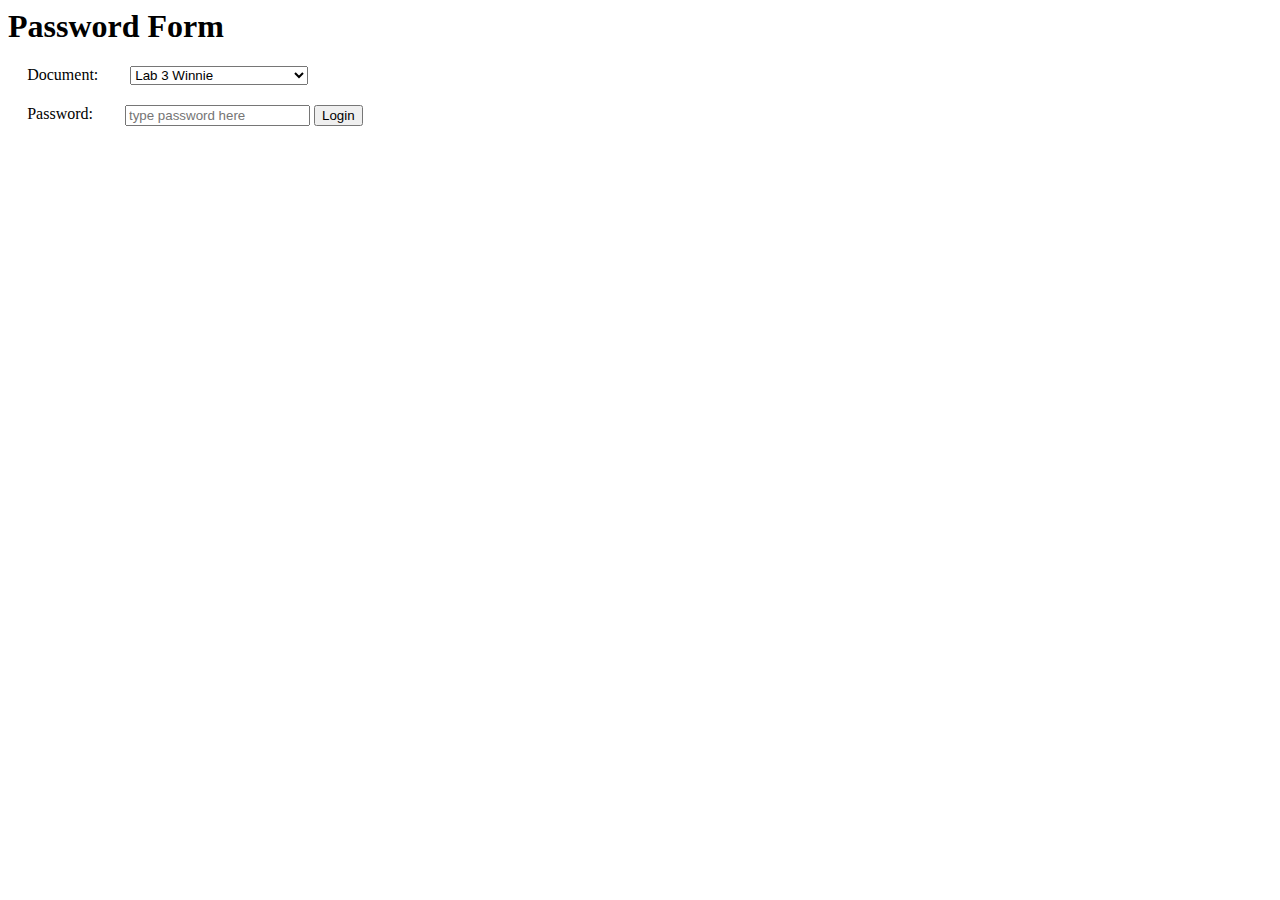
==== index.html @ 22f01f2c "Debugged case select" ====
<html>
    <head>
        <title>Login page</title>
        <style type="text/css">
        <!-- 
        div {display: flex; margin: 1.2em;}
        label {float: left; margin-right: 2em; }
        .form {float: right; }
        -->
        </style>
    </head>
    <body>
        <h1>Password Form</h1>
		<div>
			<label>Document:</label>
			<select class=form name="document">
				<option value="winnie">Lab 3 Winnie</option>
				<option value="korean">Lab 4 Korean Restaurants</option>
			</select>
		</div>
		<div>
			<label>Password:</label>
	        <form class=form name="login">
	            <input placeholder="type password here" type="password" name="pswrd"/>
	            <input type="button" onclick="check(this.form)" value="Login"/>
	        </form>
        </div>
        <script language="javascript">

            function check(form) {
                if(form.pswrd.value == "password") {
                	switch (ext_link) {
        				case select.option == "winnie":
        					window.open('https://ip94.github.io/winnie.html')
        				// case select.option.value == "korean":
        				// opens a window to Korean Restaurant Guide
        					// window.open('https://ip94.github.io/winnie.html')
        			} 
                }
                else {
                    alert("Error Password")
                }
            }
        </script>
    </body>
</html>
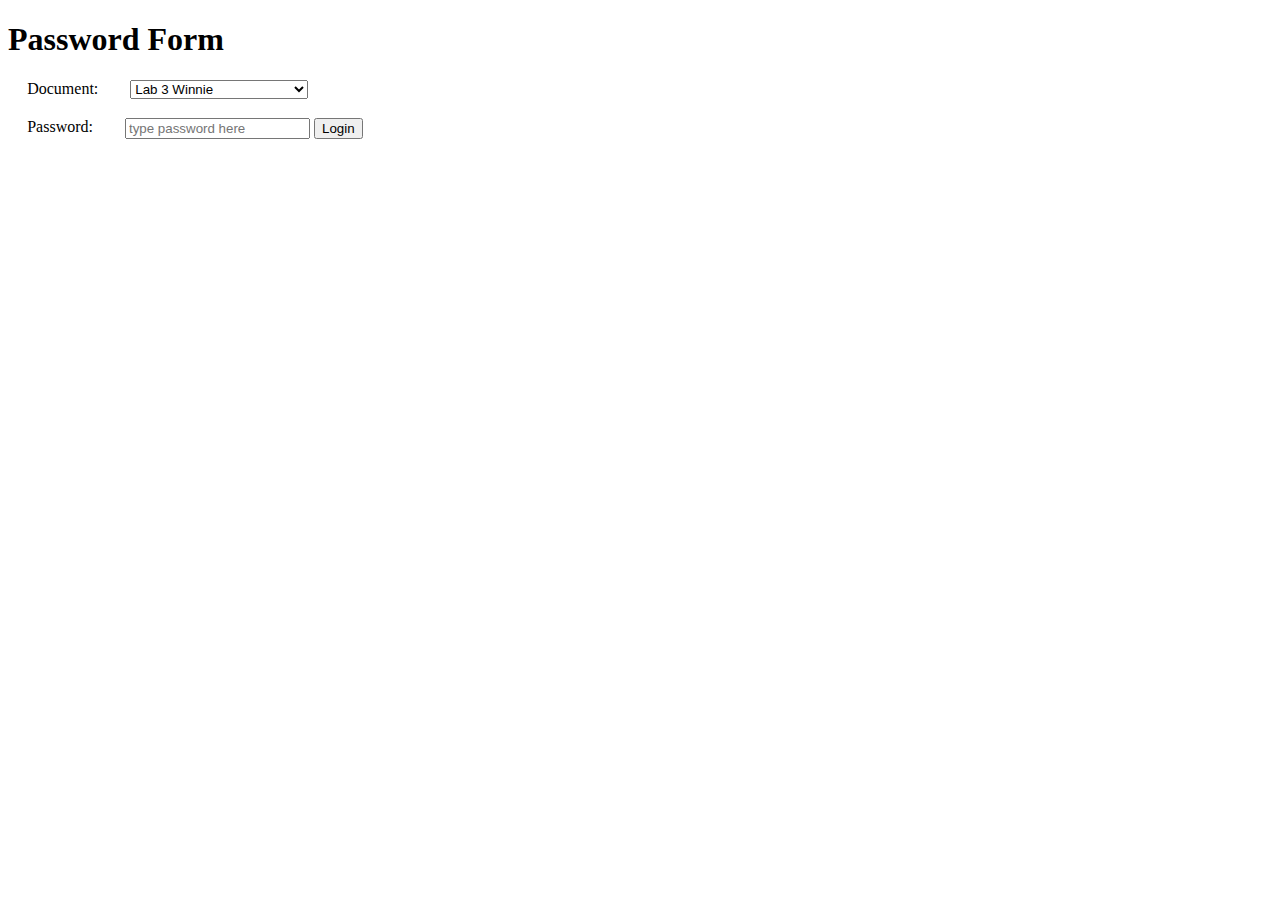
==== commit 1b79157e: "Finalized Index, option value sub" ====
--- a/index.html
+++ b/index.html
@@ -1,3 +1,4 @@
+<!DOCTYPE html>
 <html>
     <head>
         <title>Login page</title>
@@ -13,34 +14,27 @@
         <h1>Password Form</h1>
 		<div>
 			<label>Document:</label>
-			<select class=form name="document">
+			<select class=form id="document">
 				<option value="winnie">Lab 3 Winnie</option>
 				<option value="korean">Lab 4 Korean Restaurants</option>
 			</select>
 		</div>
 		<div>
 			<label>Password:</label>
-	        <form class=form name="login">
+	        <form class=form id="login">
 	            <input placeholder="type password here" type="password" name="pswrd"/>
 	            <input type="button" onclick="check(this.form)" value="Login"/>
 	        </form>
         </div>
         <script language="javascript">
-
-            function check(form) {
+        	function check(form) {
                 if(form.pswrd.value == "password") {
-                	switch (ext_link) {
-        				case select.option == "winnie":
-        					window.open('https://ip94.github.io/winnie.html')
-        				// case select.option.value == "korean":
-        				// opens a window to Korean Restaurant Guide
-        					// window.open('https://ip94.github.io/winnie.html')
-        			} 
+                	const value = document.getElementById("document").value;
+                	window.open(`https://ip94.github.io/${value}.html`);
+                } else {
+                    alert("Error Password");
                 }
-                else {
-                    alert("Error Password")
-                }
-            }
+	        }
         </script>
     </body>
 </html>